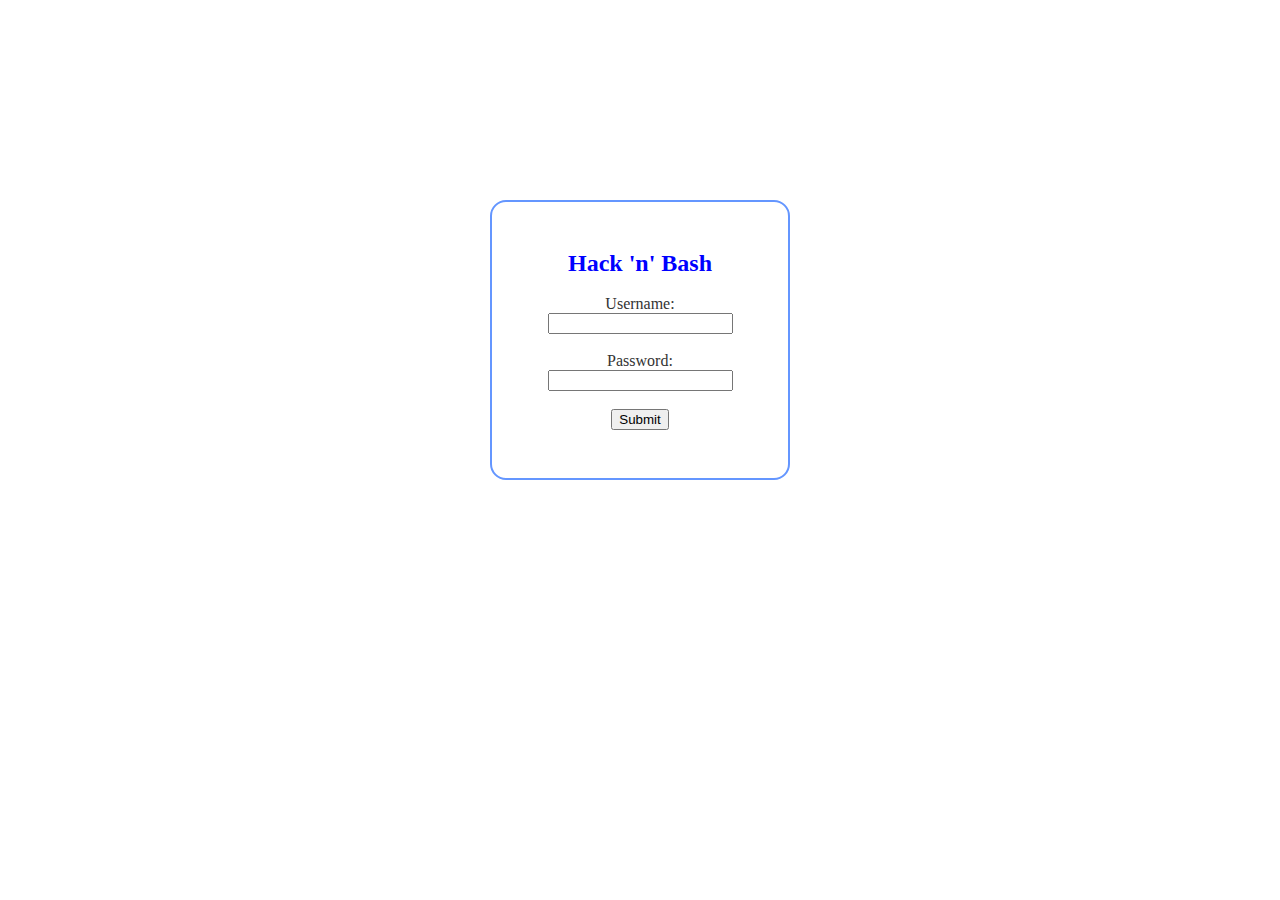
==== templates/index.html @ 0c06442e "merge styles" ====
<!DOCTYPE html>
<html>
    <head>
        <title>Hack 'n Bash</title>
        <link rel="stylesheet" href="/static/css/style.css"/>
    </head>

    <body>
		<div class="login">
      <p style="color:blue;font-weight:bold;font-size:24px;font-align:center;">Hack 'n' Bash</p> 
      <br/>
			<p >Username:<input type="text" id="username"></p>
      <br />
			<p>Password:<input type="password" id="password"></p>
      <br />
			<button id="submit">Submit</button>
		</div>
		
        <canvas id="canvas"></canvas>
        <div id="dirDiv" style="display:none;">
            <select id="nextDirs" style="width:150px;height:300px;margin:3em;font-weight:bold;" multiple> </select>
            <br />
            <input type="button" id="dirSelected" style= "font-weight:bold" value="Go!"/>
            <br />
            <br />
            <br />
            <img border="0" src="/static/graphics/manila_walk.gif" alt="Manila Walk" />
        </div>
        <div id="catDiv" style="width:60%; margin: 0 auto; display: none" >
            <textarea id="data" style="background: none; position: absolute; left: auto; top: 10px;
                    color: white; font-weight:bold" rows="40" cols="100"> </textarea>
        </div>
        
    

		<div id="loader"></div>

        <script src="/static/js/jquery/jquery-2.1.0.min.js"></script>
        <script src="/static/js/createjs/createjs.min.js"></script>
        <script src="/static/js/app.js"></script>
        <script src="/static/js/player.js"></script>
        <script src="/static/js/critter.js"></script>
        <script src="/static/js/door.js"></script>
        <script src="/static/js/collision.js"></script>
        <script src="/static/js/background.js"></script>
        <script src="/static/js/inventory.js"></script>
        <script src="http://code.createjs.com/easeljs-0.7.1.min.js"></script>
    </body>
</html>
---- static/css/style.css ----
* {
     margin:0px auto;
}

html, body {
  text-align:center;
	margin:0;
  padding:0;
} 

div.login{
	width: 200px;
	display: block;
	margin-left: auto;
	margin-right: auto;
	margin-top: 200px;
	color: #333333;
	font-family: Copperplate / Copperplate Gothic Light, sans-serif;
  
  padding: 3em;
  border-width:2px;
	border-style:solid;
	border-color:rgb(100,150,255);
	border-top-left-radius:1em;
	border-bottom-left-radius:1em;
	border-top-right-radius:1em;
	border-bottom-right-radius:1em;
}


div.dirdiv {
  display: block;
  width:300px;
  margin-top: 200px;
  height: 500px;
  margin-left: auto;
  margin-right: auto;
  
  padding: 1em;
  padding-top: 200px;
}



div.dirdiv img {
  margin: 2em;
  
}
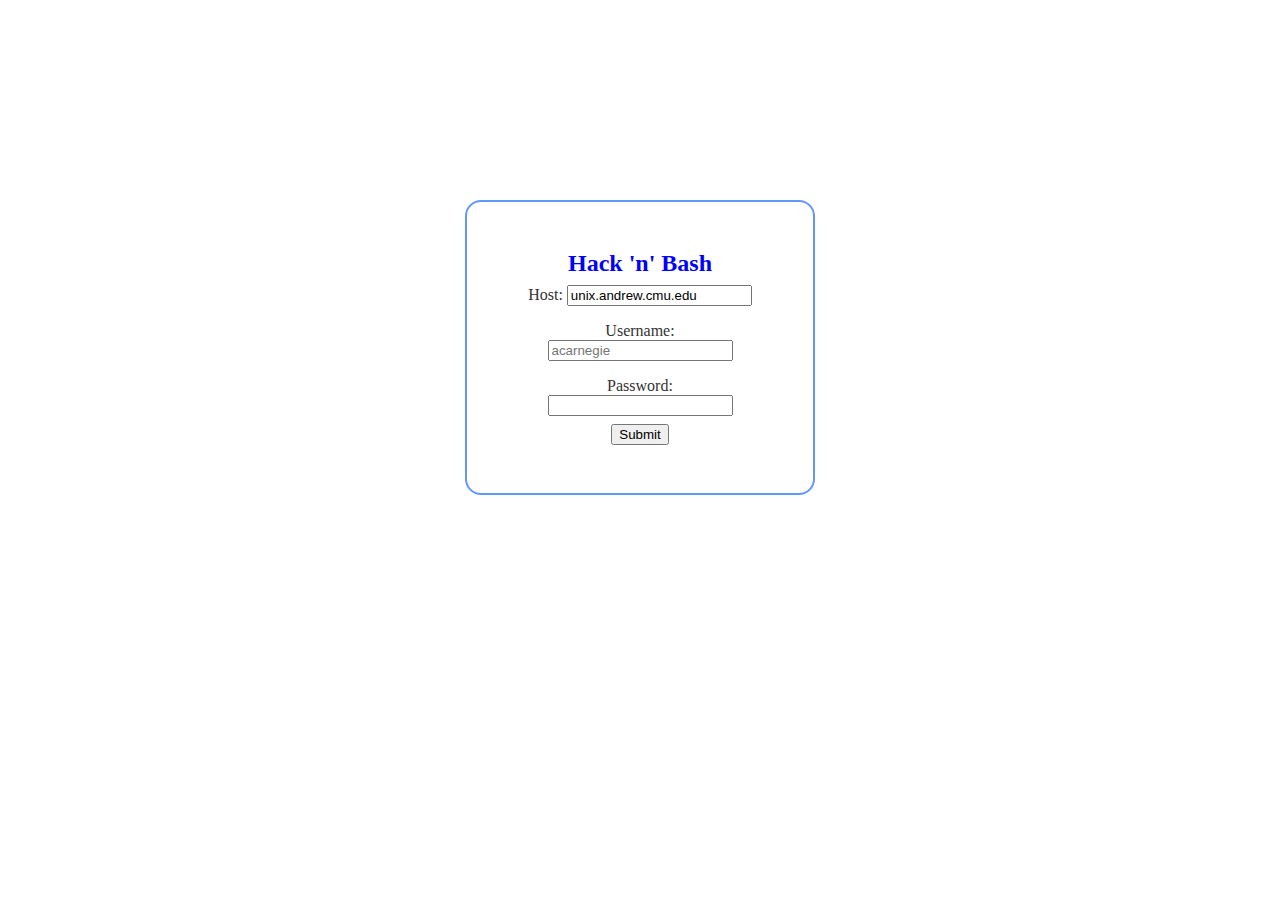
==== commit a2e6335c: "allowed login to different hosts" ====
--- a/templates/index.html
+++ b/templates/index.html
@@ -6,16 +6,24 @@
     </head>
 
     <body>
-		<div class="login">
-      <p style="color:blue;font-weight:bold;font-size:24px;font-align:center;">Hack 'n' Bash</p> 
-      <br/>
-			<p >Username:<input type="text" id="username"></p>
-      <br />
-			<p>Password:<input type="password" id="password"></p>
-      <br />
-			<button id="submit">Submit</button>
-		</div>
-		
+        <div class="login">
+            <h1 style="color:blue;font-weight:bold;font-size:24px;font-align:center;">Hack 'n' Bash</h1> 
+            
+            <div class="form-row">
+                <label for="host">Host:<label>
+                <input type="text" id="host" placeholder="unix.andrew.cmu.edu" value="unix.andrew.cmu.edu" />
+            </div>
+            <div class="form-row">
+               <label for="username">Username:</label>
+                <input type="text" id="username" placeholder="acarnegie" />
+            </div>
+            <div class="form-row">
+                <label for="password">Password:</label>
+                <input type="password" id="password" />
+            </div>
+            <button id="submit">Submit</button>
+        </div>
+        
         <canvas id="canvas"></canvas>
         <div id="dirDiv" style="display:none;">
             <select id="nextDirs" style="width:150px;height:300px;margin:3em;font-weight:bold;" multiple> </select>
@@ -33,7 +41,7 @@
         
     
 
-		<div id="loader"></div>
+        <div id="loader"></div>
 
         <script src="/static/js/jquery/jquery-2.1.0.min.js"></script>
         <script src="/static/js/createjs/createjs.min.js"></script>
--- a/static/css/style.css
+++ b/static/css/style.css
@@ -9,7 +9,7 @@
 } 
 
 div.login{
-	width: 200px;
+	width: 250px;
 	display: block;
 	margin-left: auto;
 	margin-right: auto;
@@ -25,6 +25,10 @@
 	border-bottom-left-radius:1em;
 	border-top-right-radius:1em;
 	border-bottom-right-radius:1em;
+}
+
+.login .form-row {
+	padding: 0.5em;
 }
 
 
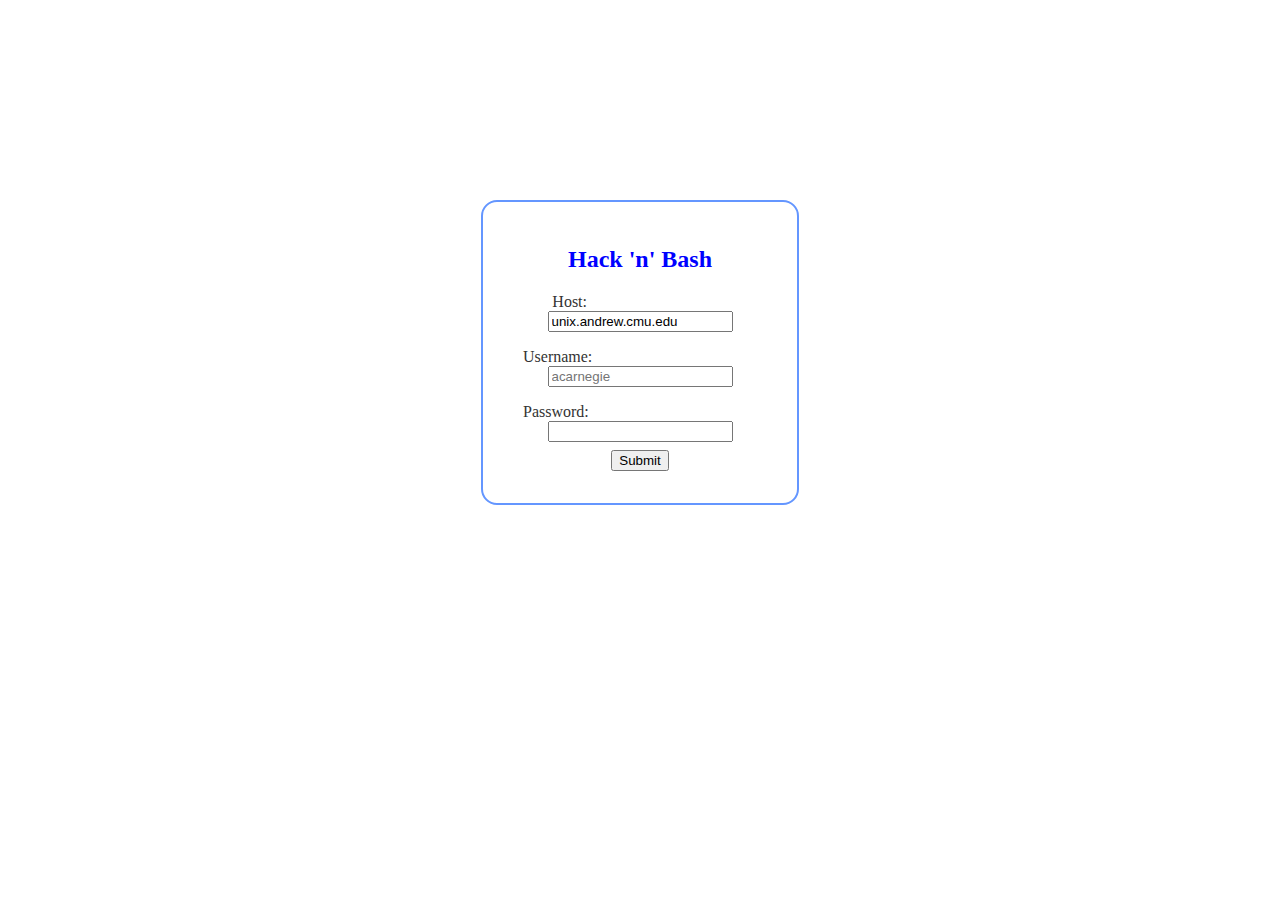
==== commit e8d8243f: "minor login form changes" ====
--- a/templates/index.html
+++ b/templates/index.html
@@ -7,10 +7,11 @@
 
     <body>
         <div class="login">
-            <h1 style="color:blue;font-weight:bold;font-size:24px;font-align:center;">Hack 'n' Bash</h1> 
+            <h1>Hack 'n' Bash</h1> 
             
+          <form id="login-form">
             <div class="form-row">
-                <label for="host">Host:<label>
+                <label for="host">Host:</label>
                 <input type="text" id="host" placeholder="unix.andrew.cmu.edu" value="unix.andrew.cmu.edu" />
             </div>
             <div class="form-row">
@@ -21,7 +22,8 @@
                 <label for="password">Password:</label>
                 <input type="password" id="password" />
             </div>
-            <button id="submit">Submit</button>
+            <button type="submit">Submit</button>
+          </form>
         </div>
         
         <canvas id="canvas"></canvas>
--- a/static/css/style.css
+++ b/static/css/style.css
@@ -17,7 +17,7 @@
 	color: #333333;
 	font-family: Copperplate / Copperplate Gothic Light, sans-serif;
   
-  padding: 3em;
+  padding: 2em;
   border-width:2px;
 	border-style:solid;
 	border-color:rgb(100,150,255);
@@ -27,8 +27,24 @@
 	border-bottom-right-radius:1em;
 }
 
+.login h1 {
+  color:blue;
+  font-weight:bold;
+  font-size:24px;
+  font-align:center;
+  padding:0.5em;
+}
+
 .login .form-row {
 	padding: 0.5em;
+}
+
+.login .form-row label {
+  display:block;
+  float:left;
+  text-align:right;
+  width:4em;
+  margin-right:1em;
 }
 
 
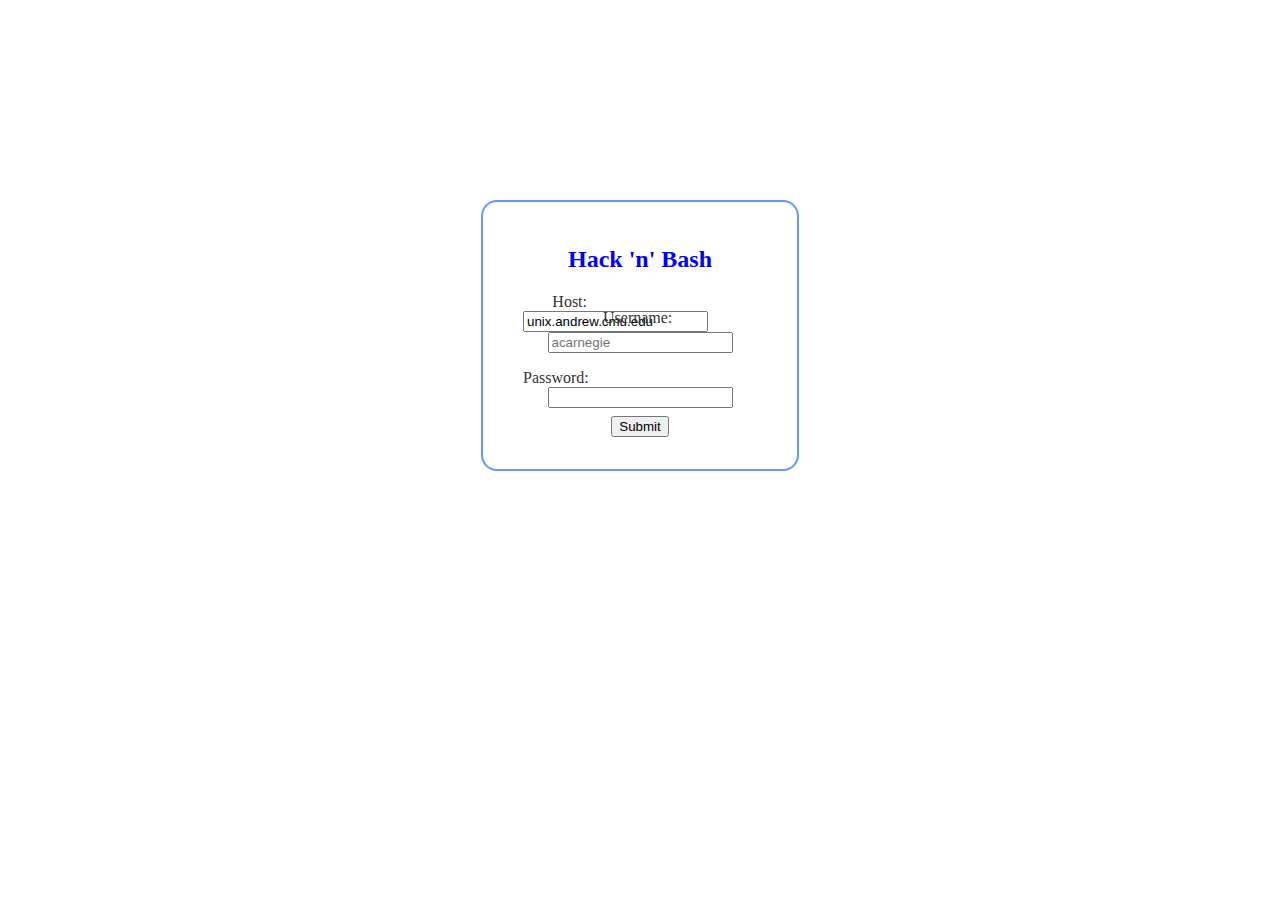
==== commit 76b2c0eb: "load easeljs offline" ====
--- a/templates/index.html
+++ b/templates/index.html
@@ -7,11 +7,10 @@
 
     <body>
         <div class="login">
-            <h1>Hack 'n' Bash</h1> 
+            <h1 style="color:blue;font-weight:bold;font-size:24px;font-align:center;">Hack 'n' Bash</h1> 
             
-          <form id="login-form">
             <div class="form-row">
-                <label for="host">Host:</label>
+                <label for="host">Host:<label>
                 <input type="text" id="host" placeholder="unix.andrew.cmu.edu" value="unix.andrew.cmu.edu" />
             </div>
             <div class="form-row">
@@ -22,8 +21,7 @@
                 <label for="password">Password:</label>
                 <input type="password" id="password" />
             </div>
-            <button type="submit">Submit</button>
-          </form>
+            <button id="submit">Submit</button>
         </div>
         
         <canvas id="canvas"></canvas>
@@ -47,6 +45,7 @@
 
         <script src="/static/js/jquery/jquery-2.1.0.min.js"></script>
         <script src="/static/js/createjs/createjs.min.js"></script>
+        <script src="/static/js/createjs/easeljs.min.js"></script>
         <script src="/static/js/app.js"></script>
         <script src="/static/js/player.js"></script>
         <script src="/static/js/critter.js"></script>
@@ -54,6 +53,5 @@
         <script src="/static/js/collision.js"></script>
         <script src="/static/js/background.js"></script>
         <script src="/static/js/inventory.js"></script>
-        <script src="http://code.createjs.com/easeljs-0.7.1.min.js"></script>
     </body>
 </html>
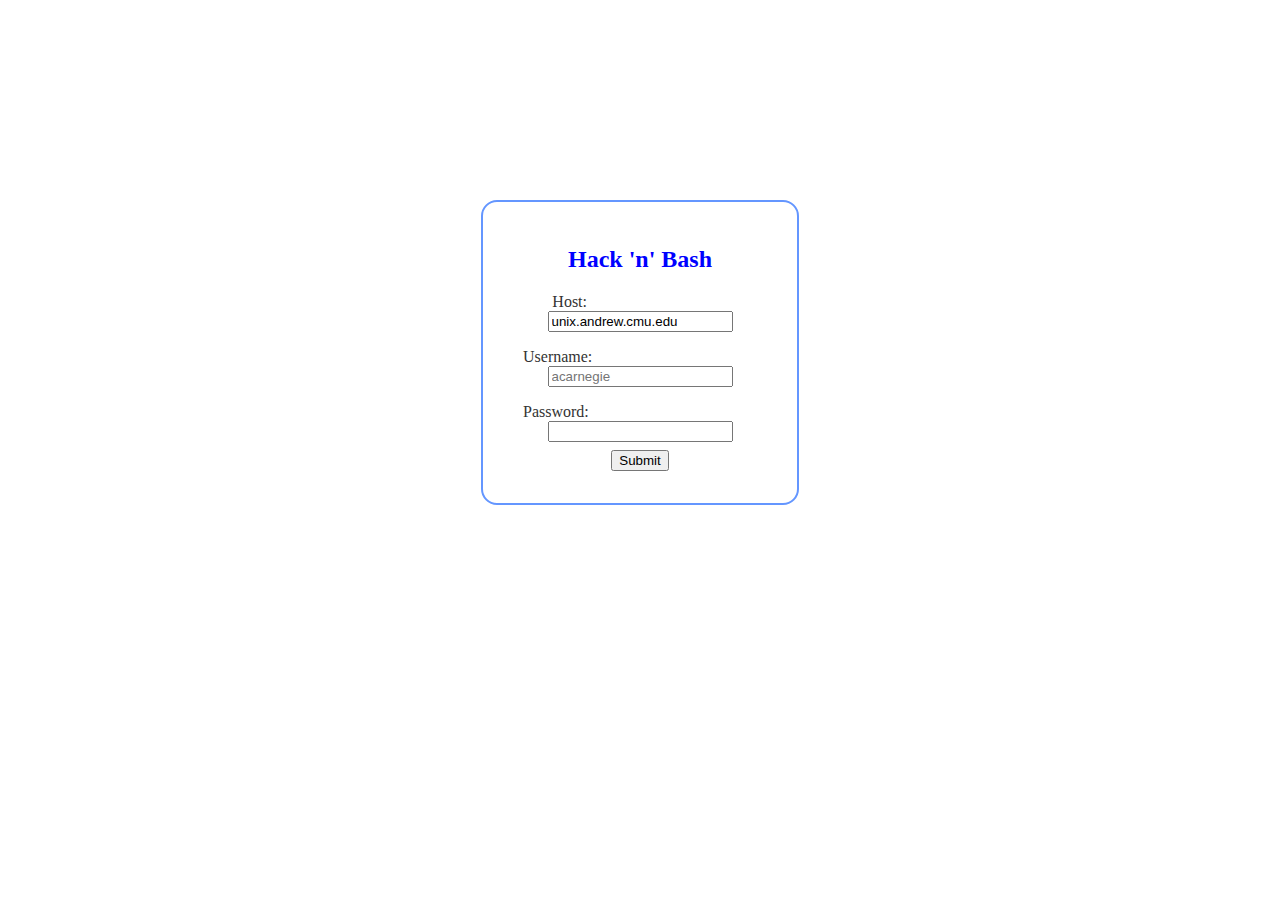
==== commit e84f7d60: "Merge branch 'master' of https://github.com/navignaw/hacknbash" ====
--- a/templates/index.html
+++ b/templates/index.html
@@ -7,10 +7,11 @@
 
     <body>
         <div class="login">
-            <h1 style="color:blue;font-weight:bold;font-size:24px;font-align:center;">Hack 'n' Bash</h1> 
+            <h1>Hack 'n' Bash</h1> 
             
+          <form id="login-form">
             <div class="form-row">
-                <label for="host">Host:<label>
+                <label for="host">Host:</label>
                 <input type="text" id="host" placeholder="unix.andrew.cmu.edu" value="unix.andrew.cmu.edu" />
             </div>
             <div class="form-row">
@@ -21,7 +22,8 @@
                 <label for="password">Password:</label>
                 <input type="password" id="password" />
             </div>
-            <button id="submit">Submit</button>
+            <button type="submit">Submit</button>
+          </form>
         </div>
         
         <canvas id="canvas"></canvas>
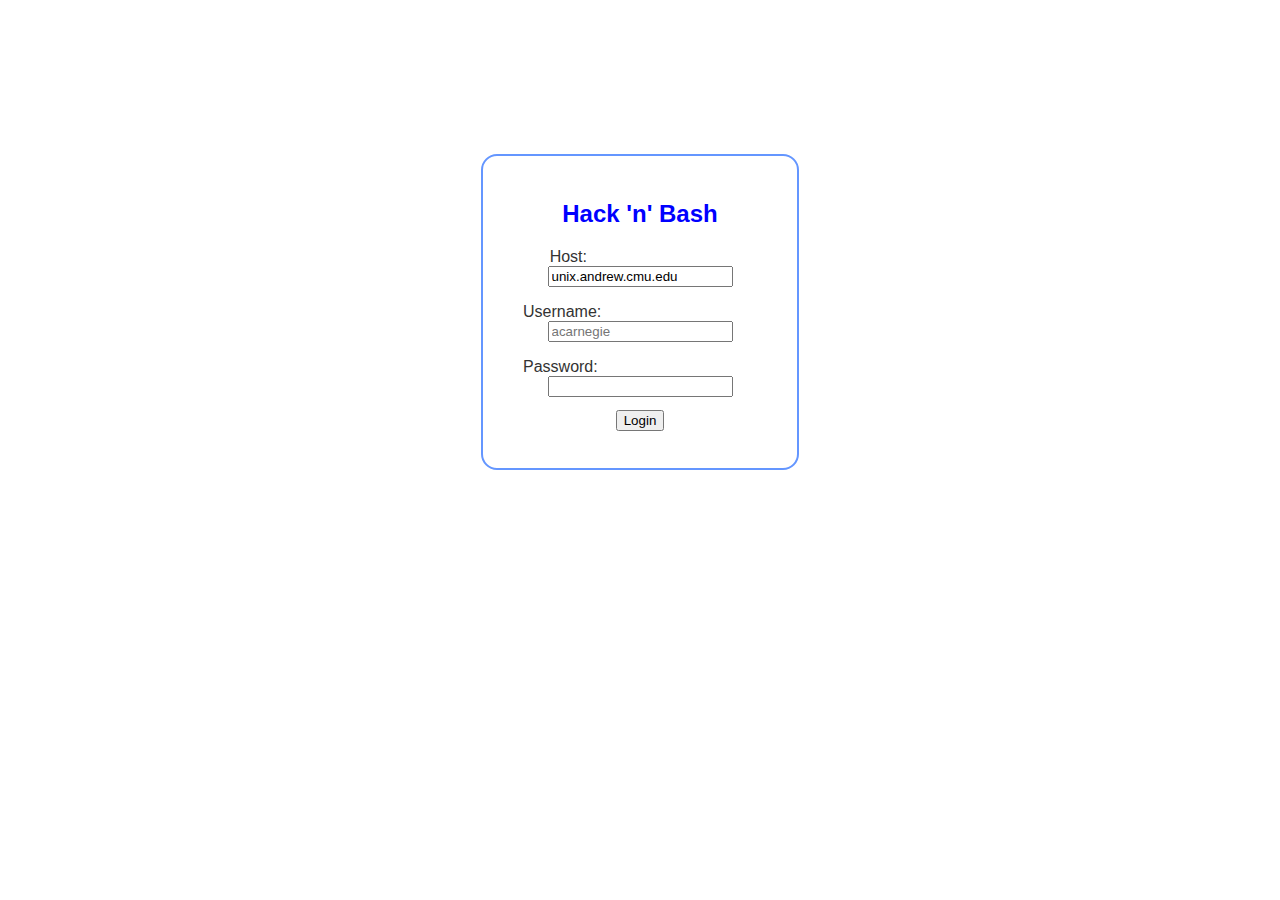
==== commit a7ce8988: "style improvements much progress wow" ====
--- a/templates/index.html
+++ b/templates/index.html
@@ -22,26 +22,23 @@
                 <label for="password">Password:</label>
                 <input type="password" id="password" />
             </div>
-            <button type="submit">Submit</button>
+            <div id="login-error" class="hide">
+                <p>Error logging in. Please try again.</p>
+            </div>
+            <input id="login-btn" type="submit" value="Login"></button>
           </form>
         </div>
         
-        <canvas id="canvas"></canvas>
-        <div id="dirDiv" style="display:none;">
-            <select id="nextDirs" style="width:150px;height:300px;margin:3em;font-weight:bold;" multiple> </select>
-            <br />
+        <canvas id="canvas" class="hide"></canvas>
+
+        <div id="dirDiv" class="hide">
+            <div><select id="nextDirs" multiple> </select></div>
             <input type="button" id="dirSelected" style= "font-weight:bold" value="Go!"/>
-            <br />
-            <br />
-            <br />
             <img border="0" src="/static/graphics/manila_walk.gif" alt="Manila Walk" />
         </div>
-        <div id="catDiv" style="width:60%; margin: 0 auto; display: none" >
-            <textarea id="data" style="background: none; position: absolute; left: auto; top: 10px;
-                    color: white; font-weight:bold" rows="40" cols="100"> </textarea>
+        <div id="catDiv" class="hide">
+            <textarea id="catText" cols="80" disabled></textarea>
         </div>
-        
-    
 
         <div id="loader"></div>
 
--- a/static/css/style.css
+++ b/static/css/style.css
@@ -1,38 +1,44 @@
- * {
-     margin:0px auto;
+html * {
+  margin: 0px auto;
 }
 
 html, body {
-  text-align:center;
-	margin:0;
-  padding:0;
-} 
+  text-align: center;
+	margin: 0;
+  padding: 0;
+}
 
-div.login{
+button, input[type="button"], input[type="submit"] {
+  margin: 5px auto;
+}
+
+.hide {
+  display: none;
+}
+
+.login {
+  font-family: Cambria, sans-serif;
 	width: 250px;
 	display: block;
-	margin-left: auto;
-	margin-right: auto;
-	margin-top: 200px;
+	margin: 12% auto;
 	color: #333333;
-	font-family: Copperplate / Copperplate Gothic Light, sans-serif;
   
   padding: 2em;
-  border-width:2px;
-	border-style:solid;
-	border-color:rgb(100,150,255);
-	border-top-left-radius:1em;
-	border-bottom-left-radius:1em;
-	border-top-right-radius:1em;
-	border-bottom-right-radius:1em;
+  border-width: 2px;
+	border-style: solid;
+	border-color: rgb(100,150,255);
+	border-top-left-radius: 1em;
+	border-bottom-left-radius: 1em;
+	border-top-right-radius: 1em;
+	border-bottom-right-radius: 1em;
 }
 
 .login h1 {
-  color:blue;
-  font-weight:bold;
-  font-size:24px;
-  font-align:center;
-  padding:0.5em;
+  color: blue;
+  font-weight: bold;
+  font-size: 24px;
+  font-align: center;
+  padding: 0.5em;
 }
 
 .login .form-row {
@@ -40,29 +46,52 @@
 }
 
 .login .form-row label {
-  display:block;
-  float:left;
-  text-align:right;
-  width:4em;
-  margin-right:1em;
+  display: block;
+  float: left;
+  text-align: right;
+  width: 4em;
+  margin-right: 1em;
 }
 
-
-div.dirdiv {
-  display: block;
-  width:300px;
-  margin-top: 200px;
-  height: 500px;
-  margin-left: auto;
-  margin-right: auto;
-  
-  padding: 1em;
-  padding-top: 200px;
+.login #login-error {
+  color: red;
 }
 
+#canvas {
+  width: 100%;
+  height: 100%;
+}
 
+#dirDiv {
+  width: 300px;
+  height: 500px;
+  padding: 1em;
+}
 
-div.dirdiv img {
-  margin: 2em;
-  
+#dirDiv img {
+  margin: 2em;  
 }
+
+#dirDiv #nextDirs {
+  width: 150px;
+  height: 300px;
+  margin: 1em;
+  font-weight: bold;
+}
+
+#catDiv {
+  position: absolute;
+  margin: 0 auto;
+  height: 80%;
+  top: 12%;
+}
+
+#catDiv #catText {
+  background: none;
+  position: relative;
+  height: 80%;
+  left: 32%;
+  font-size: 15px;
+  font-weight: bold;
+  color: white;
+}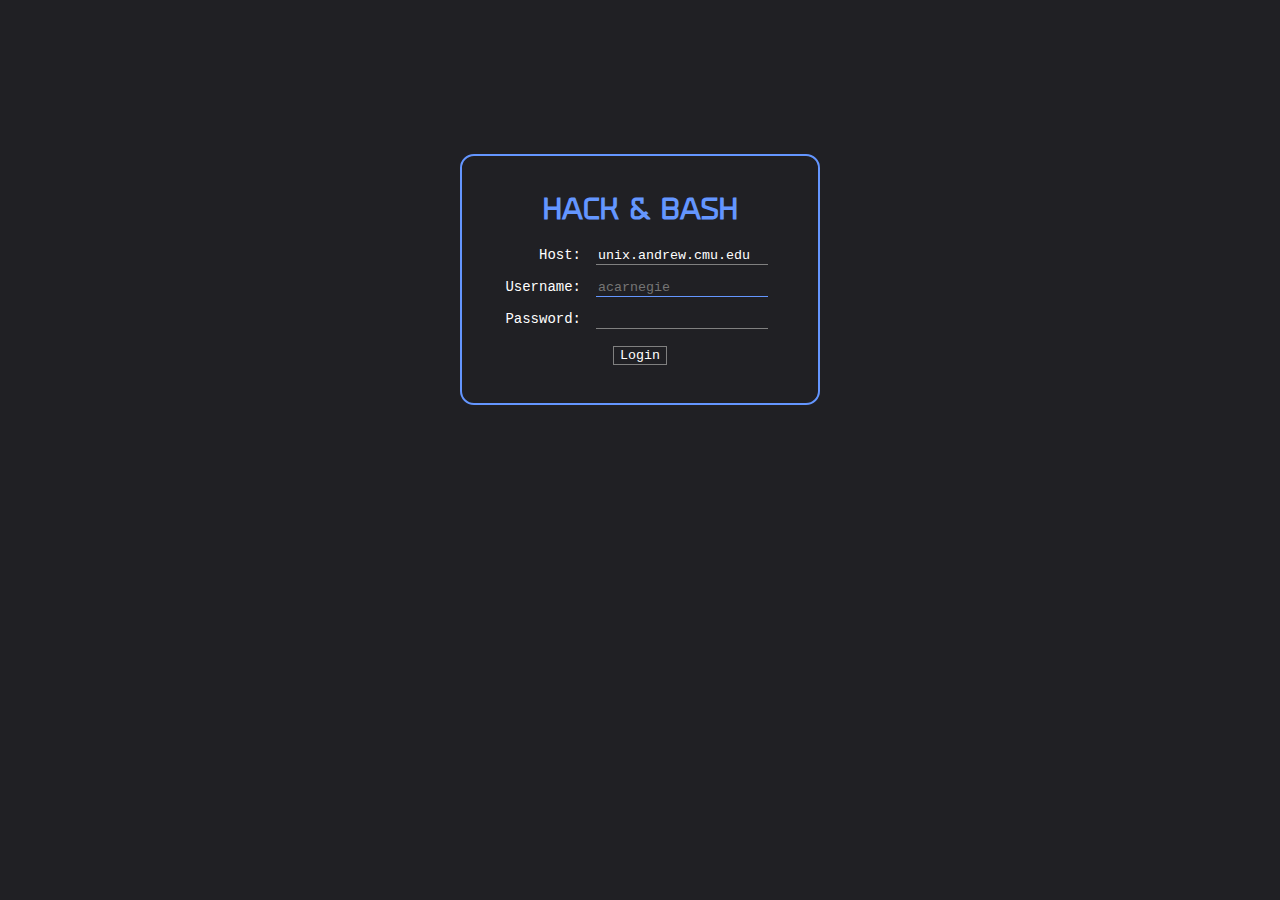
==== commit 565f38a9: "New font and style up like a boss" ====
--- a/templates/index.html
+++ b/templates/index.html
@@ -1,13 +1,13 @@
 <!DOCTYPE html>
 <html>
     <head>
-        <title>Hack 'n Bash</title>
+        <title>Hack & Bash</title>
         <link rel="stylesheet" href="/static/css/style.css"/>
     </head>
 
     <body>
         <div class="login">
-            <h1>Hack 'n' Bash</h1> 
+            <h1>HACK & BASH</h1> 
             
           <form id="login-form">
             <div class="form-row">
@@ -32,7 +32,7 @@
         <canvas id="canvas" class="hide"></canvas>
 
         <div id="dirDiv" class="hide">
-            <div><select id="nextDirs" multiple> </select></div>
+            <div><select id="nextDirs" size="10"></select></div>
             <input type="button" id="dirSelected" style= "font-weight:bold" value="Go!"/>
             <img border="0" src="/static/graphics/manila_walk.gif" alt="Manila Walk" />
         </div>
@@ -45,6 +45,7 @@
         <script src="/static/js/jquery/jquery-2.1.0.min.js"></script>
         <script src="/static/js/createjs/createjs.min.js"></script>
         <script src="/static/js/createjs/easeljs.min.js"></script>
+        <script src="/static/js/keyboard.js"></script>
         <script src="/static/js/app.js"></script>
         <script src="/static/js/player.js"></script>
         <script src="/static/js/critter.js"></script>
--- a/static/css/style.css
+++ b/static/css/style.css
@@ -1,3 +1,8 @@
+@font-face {
+  font-family: Prime;
+  src: url('../fonts/prime.otf');
+}
+
 html * {
   margin: 0px auto;
 }
@@ -8,8 +13,53 @@
   padding: 0;
 }
 
+h1, h2, h3, h4, h5, h6 {
+  font-family: Prime, sans-serif;
+}
+
+body {
+  font-family: 'Droid Sans Mono', 'Courier New', monospace;
+  background-color: #202024;
+  font-size: 14px;
+  color: white;
+}
+
+input, input[type] {
+  font-family: 'Droid Sans Mono', 'Courier New', monospace;
+  background: none;
+  border: none;
+  border-bottom: 1px solid gray;
+  color: white;
+}
+input:focus, input[type]:focus {
+  outline: none;
+  border-bottom: 1px solid rgb(100, 150, 255);
+}
+
+select, textarea {
+  font-family: 'Droid Sans Mono', 'Courier New', monospace;
+  background: none;
+  border: 1px solid gray;
+  padding: 5px;
+  color: white;
+}
+select, textarea:focus {
+  border: 1px solid rgb(100, 150, 255);
+}
+
 button, input[type="button"], input[type="submit"] {
-  margin: 5px auto;
+  margin: 10px auto;
+  border: 1px solid gray;
+}
+button:hover, input[type="button"]:hover, input[type="submit"]:hover {
+  border: 1px solid white;
+}
+button:active, input[type="button"]:active, input[type="submit"]:active {
+  border: 1px solid rgb(100, 150, 255);
+  color: rgb(100, 150, 255);
+}
+button:disabled, input[type="button"]:disabled, input[type="submit"]:disabled {
+  color: gray;
 }
 
 .hide {
@@ -17,26 +67,19 @@
 }
 
 .login {
-  font-family: Cambria, sans-serif;
-	width: 250px;
+	width: 300px;
 	display: block;
 	margin: 12% auto;
-	color: #333333;
   
   padding: 2em;
-  border-width: 2px;
-	border-style: solid;
-	border-color: rgb(100,150,255);
-	border-top-left-radius: 1em;
-	border-bottom-left-radius: 1em;
-	border-top-right-radius: 1em;
-	border-bottom-right-radius: 1em;
+  border: 2px solid rgb(100, 150, 255);
+	border-radius: 1em;
 }
 
 .login h1 {
-  color: blue;
+  color: rgb(100,150,255);
   font-weight: bold;
-  font-size: 24px;
+  font-size: 28px;
   font-align: center;
   padding: 0.5em;
 }
@@ -49,11 +92,11 @@
   display: block;
   float: left;
   text-align: right;
-  width: 4em;
-  margin-right: 1em;
+  width: 6em;
 }
 
 .login #login-error {
+  margin-top: 10px;
   color: red;
 }
 
@@ -73,10 +116,14 @@
 }
 
 #dirDiv #nextDirs {
-  width: 150px;
+  width: 160px;
   height: 300px;
   margin: 1em;
-  font-weight: bold;
+}
+
+#dirDiv select::-webkit-scrollbar{
+  width: 1px;
+  background-color: transparent
 }
 
 #catDiv {
@@ -92,6 +139,4 @@
   height: 80%;
   left: 32%;
   font-size: 15px;
-  font-weight: bold;
-  color: white;
 }